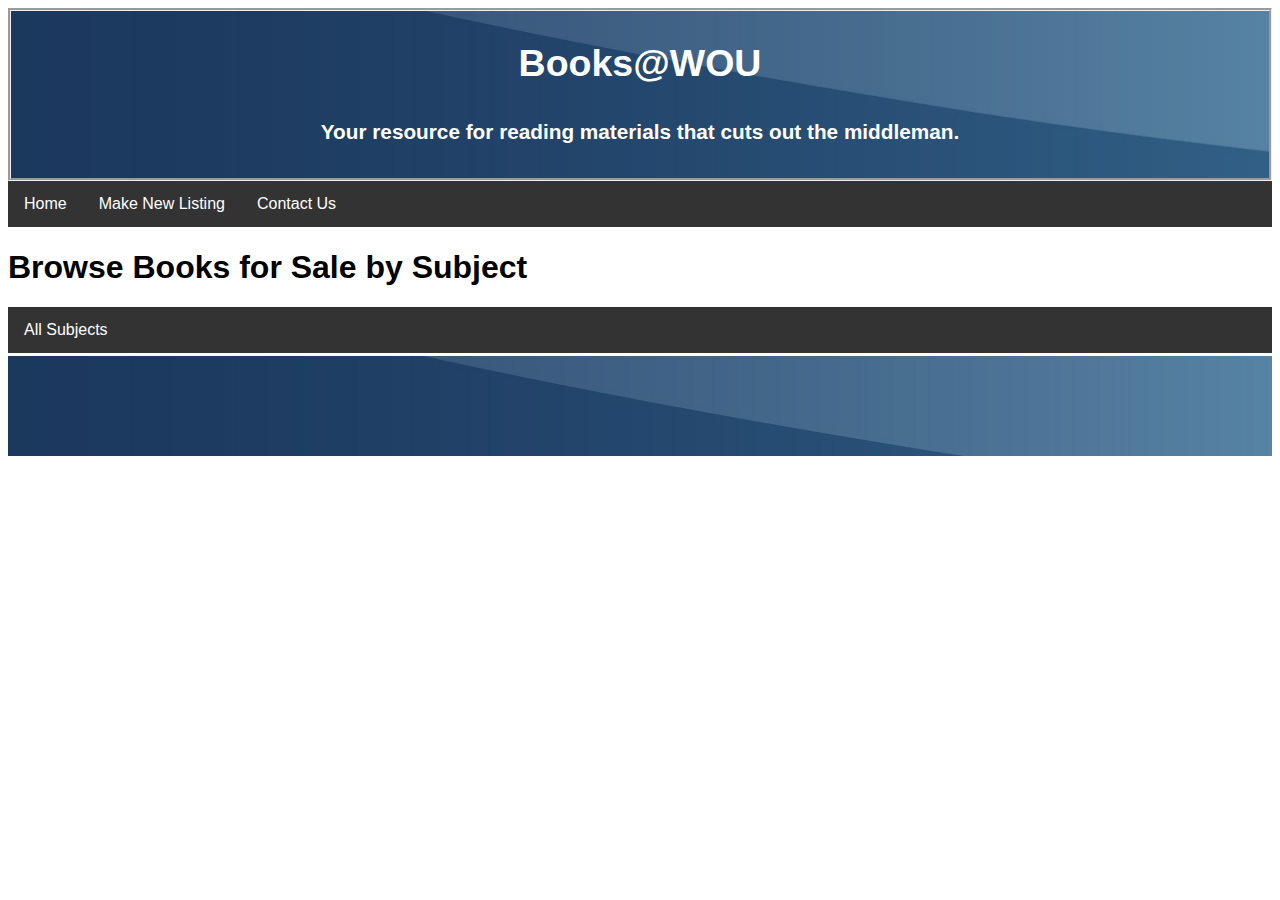
==== index.html @ 425b813f "Update index.html" ====
<!DOCTYPE html>
<html lang="en">
<head>
<title>Books@WOU</title>
<meta charset="utf-8">
<meta name="viewport" content="width=device-width, initial-scale=1">
<link rel = "stylesheet"
	type = "text/css"
	href = "style.css">
</link>
</head>
<body>


<header>
  <h2>Books@WOU</h2>
  <h5>Your resource for reading materials that cuts out the middleman.</h5>
</header>
<section>
  <nav>
    <ul>
      <li><a href="index.html">Home</a></li>
      <li><a href="bookform.html">Make New Listing</a></li>
<!--      <li><a href="#">Search for Books</a></li> -->
<!--      <li><a href="#">FAQ</a></li>-->
      <li><a href="contact.html">Contact Us</a></li>
    </ul>
  </nav>
<main>
  <article>
    <h1>Browse Books for Sale by Subject</h1>
    <ul>
      <li><a href="offerGenProcessor.php">All Subjects</a></li>
    </ul>
  </article>
</section>

<footer>
</footer>
</main>
</body>
</html>
---- style.css ----
/* Style.css*/

/* Style the header */
header {
  border-style: groove;
  background-image: url("header-background.jpg");
  padding: 0px;
  text-align: center;
  font-size: 25px;
  color: white;
  
}


/*Contact Form */

/* Style inputs with type="text", select elements and textareas */
input[type=text], select, textarea {
  width: 100%; /* Full width */
  padding: 12px; /* Some padding */
  border: 1px solid #ccc; /* Gray border */
  border-radius: 4px; /* Rounded borders */
  box-sizing: border-box; /* Make sure that padding and width stays in place */
  margin-top: 6px; /* Add a top margin */
  margin-bottom: 16px; /* Bottom margin */
  resize: vertical /* Allow the user to vertically resize the textarea (not horizontally) */
}

input[type=email], select, textarea {
  width: 100%; /* Full width */
  padding: 12px; /* Some padding */
  border: 1px solid #ccc; /* Gray border */
  border-radius: 4px; /* Rounded borders */
  box-sizing: border-box; /* Make sure that padding and width stays in place */
  margin-top: 6px; /* Add a top margin */
  margin-bottom: 16px; /* Bottom margin */
  resize: vertical /* Allow the user to vertically resize the textarea (not horizontally) */
}

input[type=number], select, textarea {
  width: 100%; /* Full width */
  padding: 12px; /* Some padding */
  border: 1px solid #ccc; /* Gray border */
  border-radius: 4px; /* Rounded borders */
  box-sizing: border-box; /* Make sure that padding and width stays in place */
  margin-top: 6px; /* Add a top margin */
  margin-bottom: 16px; /* Bottom margin */
  resize: vertical /* Allow the user to vertically resize the textarea (not horizontally) */
}

/* Style the submit button with a specific background color etc */
input[type=submit] {
  background-color: #4CAF50;
  color: white;
  padding: 12px 20px;
  border: none;
  border-radius: 4px;
  cursor: pointer;
}

/* When moving the mouse over the submit button, add a darker green color */
input[type=submit]:hover {
  background-color: #45a049;
}

/* Add a background color and some padding around the form */
.container {
  border-radius: 5px;
  background-color: #f2f2f2;
  padding: 20px;
  
}

ul {
  list-style-type: none;
  margin: 0;
  padding: 0;
  overflow: hidden;
  background-color: #333;
}

li {
  float: left;
}

li a {
  display: block;
  color: white;
  text-align: center;
  padding: 14px 16px;
  text-decoration: none;
}

/* Change the link color to #111 (black) on hover */
li a:hover {
  background-color: #111;
}

.active {
  background-color: #4

}
body {
  font-family: Arial, Helvetica, sans-serif;
}


/* Style the footer */
footer {
  background-image: url("header-background.jpg");
  background-repeat: no-repeat;
  margin-top: 3px;
  padding: 50px;
  text-align: center;
  color: white;
}
/* Form Style */ 
form {
    margin-top: 5px;
    
}

input 
{
    height: 40px;
}
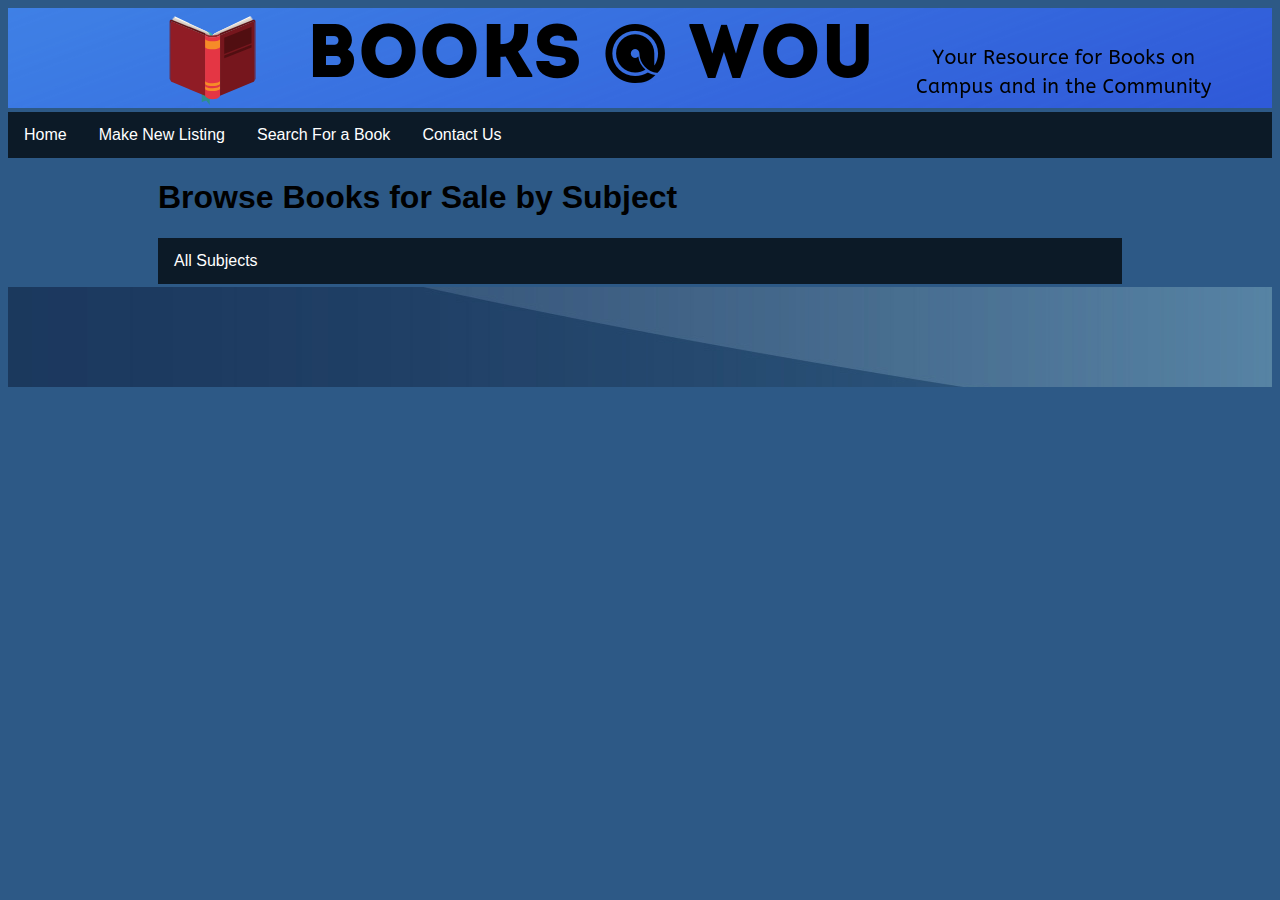
==== commit 5ef71631: "changed stuff" ====
--- a/index.html
+++ b/index.html
@@ -4,6 +4,7 @@
 <title>Books@WOU</title>
 <meta charset="utf-8">
 <meta name="viewport" content="width=device-width, initial-scale=1">
+<link href='https://fonts.googleapis.com/css?family=ABeeZee' rel='stylesheet'>
 <link rel = "stylesheet"
 	type = "text/css"
 	href = "style.css">
@@ -13,15 +14,25 @@
 
 
 <header>
-  <h2>Books@WOU</h2>
-  <h5>Your resource for reading materials that cuts out the middleman.</h5>
+<picture>
+    <source media="(max-width: 601px)"
+            srcset="sitesimages/Books@WOU.png">
+			
+	<source media="(min-width: 602px)"
+            srcset="siteimages/Desktopheadertest3.png">
+			
+    <source media="(min-width: 923px)"
+            srcset="siteimages/Desktopheader.png">
+			
+	<img src="images/header.png">
+  </picture>
 </header>
 <section>
   <nav>
     <ul>
       <li><a href="index.html">Home</a></li>
       <li><a href="bookform.html">Make New Listing</a></li>
-<!--      <li><a href="#">Search for Books</a></li> -->
+      <li><a href="searchform.html">Search For a Book</a></li>
 <!--      <li><a href="#">FAQ</a></li>-->
       <li><a href="contact.html">Contact Us</a></li>
     </ul>
--- a/style.css
+++ b/style.css
@@ -1,16 +1,29 @@
 /* Style.css*/
 
 /* Style the header */
+
 header {
-  border-style: groove;
-  background-image: url("header-background.jpg");
-  padding: 0px;
-  text-align: center;
-  font-size: 25px;
-  color: white;
-  
+  overflow: hidden;
+}
+header img {
+  margin-left: 50%;
+  transform: translateX(-50%);
 }
 
+body {
+	background-color: #2d5986;
+	 font-family: 'ABeeZee';
+}
+
+main {
+	 margin-left: 150px;
+     margin-right:150px;
+}
+
+/*main {
+	margin-left: 50 px;
+     margin-right:50 px;
+  }
 
 /*Contact Form */
 
@@ -66,7 +79,8 @@
 /* Add a background color and some padding around the form */
 .container {
   border-radius: 5px;
-  background-color: #f2f2f2;
+  border-color: ffffff;
+  background-color: #ded8d3;
   padding: 20px;
   
 }
@@ -76,7 +90,7 @@
   margin: 0;
   padding: 0;
   overflow: hidden;
-  background-color: #333;
+  background-color: #0c1a27;
 }
 
 li {
@@ -93,7 +107,7 @@
 
 /* Change the link color to #111 (black) on hover */
 li a:hover {
-  background-color: #111;
+  background-color: #060d14 ;
 }
 
 .active {
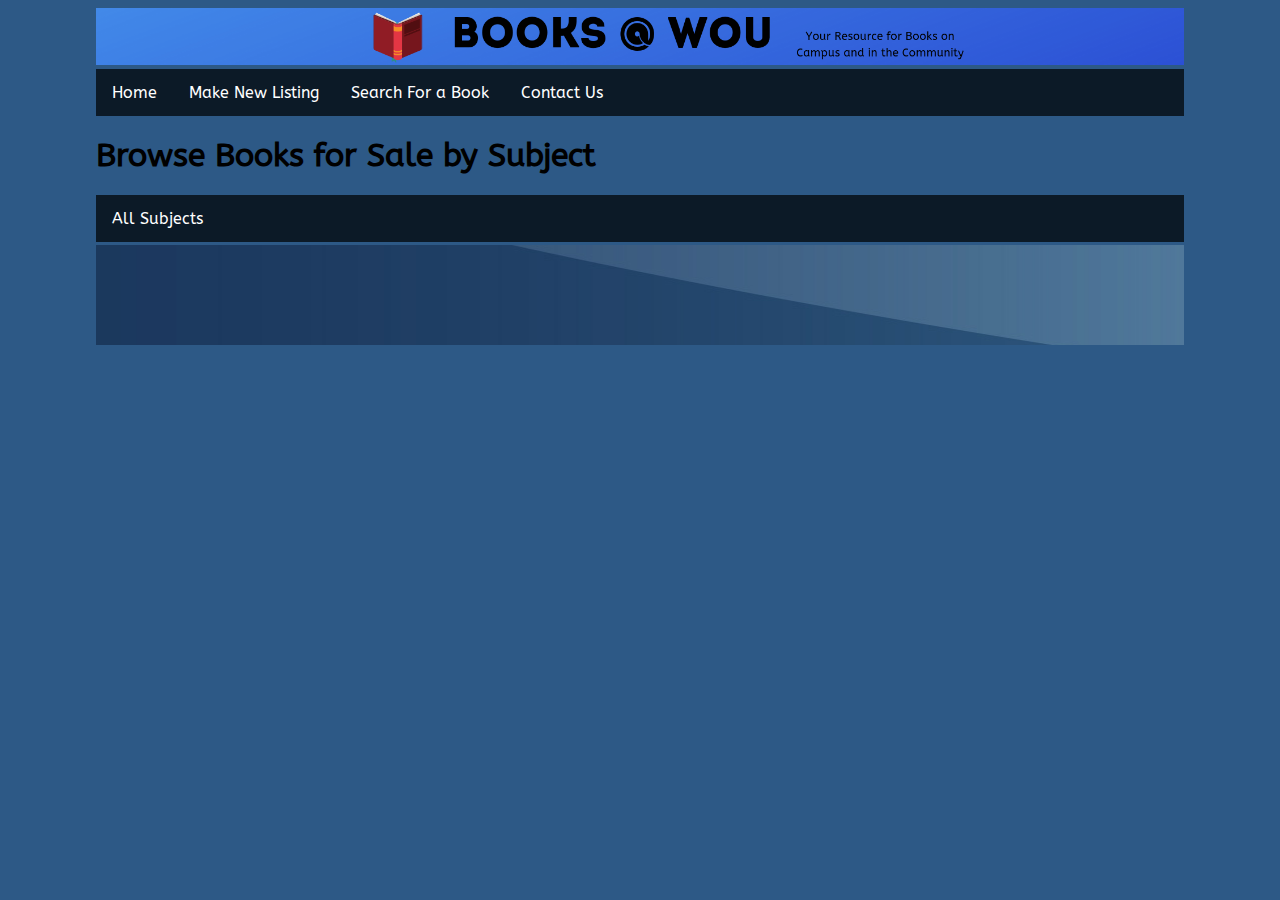
==== commit ba58db68: "Style changes to css page and headers for the headers imgaes to display correctly" ====
--- a/index.html
+++ b/index.html
@@ -1,6 +1,7 @@
 <!DOCTYPE html>
 <html lang="en">
 <head>
+	<main>
 <title>Books@WOU</title>
 <meta charset="utf-8">
 <meta name="viewport" content="width=device-width, initial-scale=1">
@@ -15,16 +16,18 @@
 
 <header>
 <picture>
-    <source media="(max-width: 601px)"
-            srcset="sitesimages/Books@WOU.png">
+
+    <source media="(max-width: 577px)"
+            srcset="sitesimages/Mobileheader.png">
 			
-	<source media="(min-width: 602px)"
+	    
+	<source media="(max-width: 922px)"
+            srcset="siteimages/Tabletheader.png">
+			
+    <source media="(min-width: 923px)"
             srcset="siteimages/Desktopheadertest3.png">
 			
-    <source media="(min-width: 923px)"
-            srcset="siteimages/Desktopheader.png">
-			
-	<img src="images/header.png">
+	<img src="siteimages/Desktopheadertest3.png">
   </picture>
 </header>
 <section>
@@ -37,7 +40,7 @@
       <li><a href="contact.html">Contact Us</a></li>
     </ul>
   </nav>
-<main>
+
   <article>
     <h1>Browse Books for Sale by Subject</h1>
     <ul>
--- a/style.css
+++ b/style.css
@@ -1,4 +1,8 @@
 /* Style.css*/
+
+/*Book Entry Formatting*/
+
+	
 
 /* Style the header */
 
@@ -6,8 +10,8 @@
   overflow: hidden;
 }
 header img {
-  margin-left: 50%;
-  transform: translateX(-50%);
+  width: 100%;
+  height: auto;
 }
 
 body {
@@ -16,14 +20,9 @@
 }
 
 main {
-	 margin-left: 150px;
-     margin-right:150px;
+	 padding-left: 7%;
+    	 padding-right: 7%;
 }
-
-/*main {
-	margin-left: 50 px;
-     margin-right:50 px;
-  }
 
 /*Contact Form */
 
@@ -107,16 +106,14 @@
 
 /* Change the link color to #111 (black) on hover */
 li a:hover {
-  background-color: #060d14 ;
+  background-color: #060d14;
 }
 
 .active {
   background-color: #4
 
 }
-body {
-  font-family: Arial, Helvetica, sans-serif;
-}
+
 
 
 /* Style the footer */
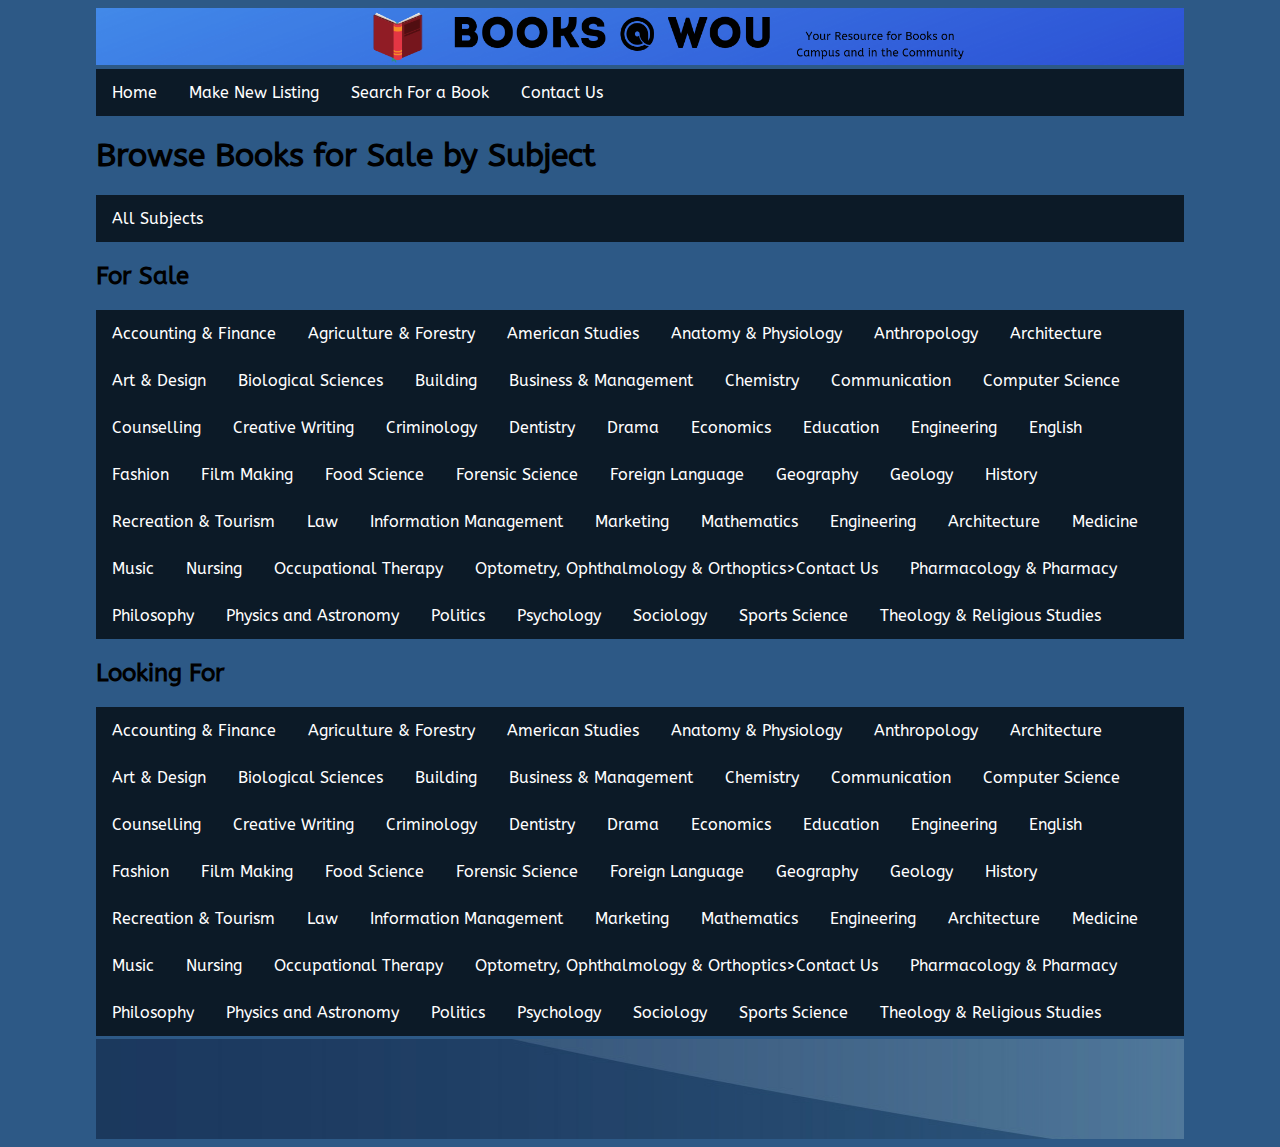
==== commit e8b8f75e: "Added all subjects to the main index page sorted into two columns." ====
--- a/index.html
+++ b/index.html
@@ -18,7 +18,7 @@
 <picture>
 
     <source media="(max-width: 577px)"
-            srcset="sitesimages/Mobileheader.png">
+            srcset="siteimages/Mobileheader.png">
 			
 	    
 	<source media="(max-width: 922px)"
@@ -48,6 +48,119 @@
     </ul>
   </article>
 </section>
+	<div class="leftcolumn">  
+    <h2>For Sale</h2>
+        <ul>
+      <li><a href="Accounting & Finance">Accounting & Finance</a></li>
+      <li><a href="Agriculture & Forestry">Agriculture & Forestry</a></li>
+      <li><a href="American Studies">American Studies</a></li>
+      <li><a href="Anatomy & Physiology">Anatomy & Physiology</a></li>
+      <li><a href="Anthropology">Anthropology</a></li>
+      <li><a href="Architecture">Architecture</a></li>
+      <li><a href="Art & Design">Art & Design</a></li>
+      <li><a href="Biological Sciences">Biological Sciences</a></li>
+      <li><a href="Building">Building</a></li>
+      <li><a href="Business & Management ">Business & Management</a></li>
+      <li><a href="Chemistry">Chemistry</a></li>
+      <li><a href="Communication ">Communication</a></li>
+      <li><a href="Computer Science">Computer Science</a></li>
+      <li><a href="Counselling">Counselling</a></li>
+      <li><a href="Creative Writing">Creative Writing</a></li>
+      <li><a href="Criminology">Criminology</a></li>
+      <li><a href="Dentistry">Dentistry</a></li>
+      <li><a href="Drama">Drama</a></li>
+      <li><a href="Economics">Economics</a></li>
+      <li><a href="Education">Education</a></li>
+      <li><a href="Engineering">Engineering</a></li>
+      <li><a href="English">English</a></li>
+      <li><a href="Fashion">Fashion</a></li>
+      <li><a href="Film Making">Film Making</a></li>
+      <li><a href="Food Science">Food Science</a></li>
+      <li><a href="Forensic Science">Forensic Science</a></li>
+      <li><a href="Foreign Language">Foreign Language</a></li>
+      <li><a href="Geography ">Geography</a></li>
+      <li><a href="Geology">Geology</a></li>
+      <li><a href="History">History</a></li>
+      <li><a href="Recreation & Tourism">Recreation & Tourism</a></li>
+      <li><a href="Law">Law</a></li>
+      <li><a href="Information Management">Information Management</a></li>
+      <li><a href="Marketing">Marketing</a></li>
+      <li><a href="Mathematics">Mathematics</a></li>
+      <li><a href="Engineering">Engineering</a></li>
+      <li><a href="Architecture">Architecture</a></li>
+      <li><a href="Medicine">Medicine</a></li>
+      <li><a href="Music">Music</a></li>
+      <li><a href="Nursing">Nursing</a></li>
+      <li><a href="Occupational Therapy">Occupational Therapy</a></li>
+      <li><a href="Optometry, Ophthalmology & Orthoptics">Optometry, Ophthalmology & Orthoptics>Contact Us</a></li>
+      <li><a href="Pharmacology & Pharmacy">Pharmacology & Pharmacy</a></li>
+      <li><a href="Philosophy">Philosophy</a></li>
+      <li><a href="Physics and Astronomy">Physics and Astronomy</a></li>
+      <li><a href="Politics">Politics</a></li>
+      <li><a href="Psychology">Psychology</a></li>
+      <li><a href="Sociology">Sociology</a></li>
+      <li><a href="Sports Science">Sports Science</a></li>
+      <li><a href="Theology & Religious Studies">Theology & Religious Studies</a></li>
+      
+  </div>
+  
+      
+<div class="rightcolumn">
+    
+    <h2>Looking For</h2>
+            <ul>
+      <li><a href="Accounting & Finance">Accounting & Finance</a></li>
+      <li><a href="Agriculture & Forestry">Agriculture & Forestry</a></li>
+      <li><a href="American Studies">American Studies</a></li>
+      <li><a href="Anatomy & Physiology">Anatomy & Physiology</a></li>
+      <li><a href="Anthropology">Anthropology</a></li>
+      <li><a href="Architecture">Architecture</a></li>
+      <li><a href="Art & Design">Art & Design</a></li>
+      <li><a href="Biological Sciences">Biological Sciences</a></li>
+      <li><a href="Building">Building</a></li>
+      <li><a href="Business & Management ">Business & Management</a></li>
+      <li><a href="Chemistry">Chemistry</a></li>
+      <li><a href="Communication ">Communication</a></li>
+      <li><a href="Computer Science">Computer Science</a></li>
+      <li><a href="Counselling">Counselling</a></li>
+      <li><a href="Creative Writing">Creative Writing</a></li>
+      <li><a href="Criminology">Criminology</a></li>
+      <li><a href="Dentistry">Dentistry</a></li>
+      <li><a href="Drama">Drama</a></li>
+      <li><a href="Economics">Economics</a></li>
+      <li><a href="Education">Education</a></li>
+      <li><a href="Engineering">Engineering</a></li>
+      <li><a href="English">English</a></li>
+      <li><a href="Fashion">Fashion</a></li>
+      <li><a href="Film Making">Film Making</a></li>
+      <li><a href="Food Science">Food Science</a></li>
+      <li><a href="Forensic Science">Forensic Science</a></li>
+      <li><a href="Foreign Language">Foreign Language</a></li>
+      <li><a href="Geography ">Geography</a></li>
+      <li><a href="Geology">Geology</a></li>
+      <li><a href="History">History</a></li>
+      <li><a href="Recreation & Tourism">Recreation & Tourism</a></li>
+      <li><a href="Law">Law</a></li>
+      <li><a href="Information Management">Information Management</a></li>
+      <li><a href="Marketing">Marketing</a></li>
+      <li><a href="Mathematics">Mathematics</a></li>
+      <li><a href="Engineering">Engineering</a></li>
+      <li><a href="Architecture">Architecture</a></li>
+      <li><a href="Medicine">Medicine</a></li>
+      <li><a href="Music">Music</a></li>
+      <li><a href="Nursing">Nursing</a></li>
+      <li><a href="Occupational Therapy">Occupational Therapy</a></li>
+      <li><a href="Optometry, Ophthalmology & Orthoptics">Optometry, Ophthalmology & Orthoptics>Contact Us</a></li>
+      <li><a href="Pharmacology & Pharmacy">Pharmacology & Pharmacy</a></li>
+      <li><a href="Philosophy">Philosophy</a></li>
+      <li><a href="Physics and Astronomy">Physics and Astronomy</a></li>
+      <li><a href="Politics">Politics</a></li>
+      <li><a href="Psychology">Psychology</a></li>
+      <li><a href="Sociology">Sociology</a></li>
+      <li><a href="Sports Science">Sports Science</a></li>
+      <li><a href="Theology & Religious Studies">Theology & Religious Studies</a></li>
+    
+    </div>
 
 <footer>
 </footer>
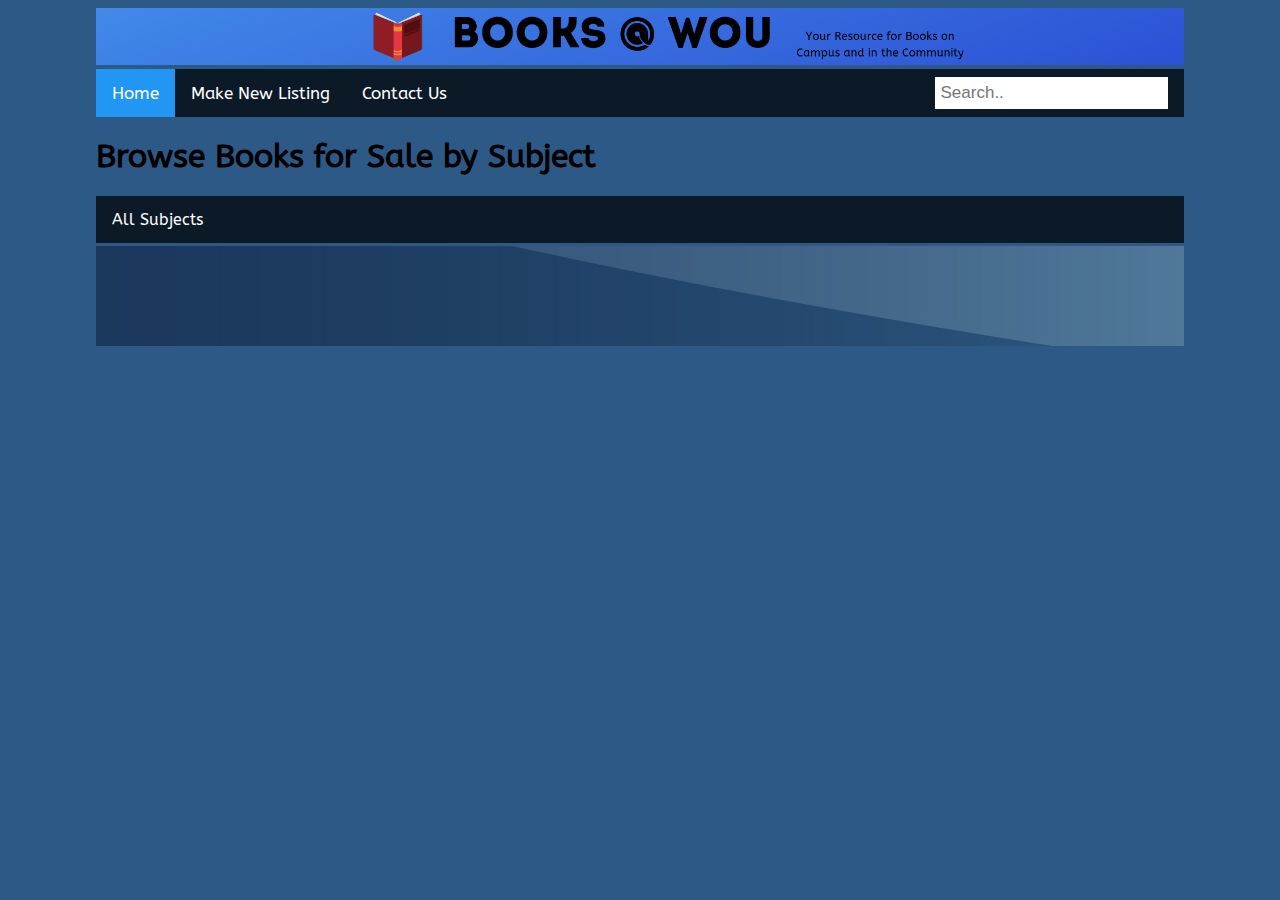
==== commit c6d9c271: "added search bar and reactive nav bar" ====
--- a/index.html
+++ b/index.html
@@ -32,13 +32,14 @@
 </header>
 <section>
   <nav>
-    <ul>
-      <li><a href="index.html">Home</a></li>
-      <li><a href="bookform.html">Make New Listing</a></li>
-      <li><a href="searchform.html">Search For a Book</a></li>
-<!--      <li><a href="#">FAQ</a></li>-->
-      <li><a href="contact.html">Contact Us</a></li>
-    </ul>
+     <div class="topnav">
+  <a class="active" a href="index.html">Home</a>
+  <a href="bookform.html">Make New Listing</a>
+  <a href="contact.html">Contact Us</a>
+  <form action="searchbar.php" method="post" >	
+  <input class="searchbar" name='searchbar' type="text" placeholder="Search..">
+  <form>
+</div>
   </nav>
 
   <article>
@@ -48,119 +49,6 @@
     </ul>
   </article>
 </section>
-	<div class="leftcolumn">  
-    <h2>For Sale</h2>
-        <ul>
-      <li><a href="Accounting & Finance">Accounting & Finance</a></li>
-      <li><a href="Agriculture & Forestry">Agriculture & Forestry</a></li>
-      <li><a href="American Studies">American Studies</a></li>
-      <li><a href="Anatomy & Physiology">Anatomy & Physiology</a></li>
-      <li><a href="Anthropology">Anthropology</a></li>
-      <li><a href="Architecture">Architecture</a></li>
-      <li><a href="Art & Design">Art & Design</a></li>
-      <li><a href="Biological Sciences">Biological Sciences</a></li>
-      <li><a href="Building">Building</a></li>
-      <li><a href="Business & Management ">Business & Management</a></li>
-      <li><a href="Chemistry">Chemistry</a></li>
-      <li><a href="Communication ">Communication</a></li>
-      <li><a href="Computer Science">Computer Science</a></li>
-      <li><a href="Counselling">Counselling</a></li>
-      <li><a href="Creative Writing">Creative Writing</a></li>
-      <li><a href="Criminology">Criminology</a></li>
-      <li><a href="Dentistry">Dentistry</a></li>
-      <li><a href="Drama">Drama</a></li>
-      <li><a href="Economics">Economics</a></li>
-      <li><a href="Education">Education</a></li>
-      <li><a href="Engineering">Engineering</a></li>
-      <li><a href="English">English</a></li>
-      <li><a href="Fashion">Fashion</a></li>
-      <li><a href="Film Making">Film Making</a></li>
-      <li><a href="Food Science">Food Science</a></li>
-      <li><a href="Forensic Science">Forensic Science</a></li>
-      <li><a href="Foreign Language">Foreign Language</a></li>
-      <li><a href="Geography ">Geography</a></li>
-      <li><a href="Geology">Geology</a></li>
-      <li><a href="History">History</a></li>
-      <li><a href="Recreation & Tourism">Recreation & Tourism</a></li>
-      <li><a href="Law">Law</a></li>
-      <li><a href="Information Management">Information Management</a></li>
-      <li><a href="Marketing">Marketing</a></li>
-      <li><a href="Mathematics">Mathematics</a></li>
-      <li><a href="Engineering">Engineering</a></li>
-      <li><a href="Architecture">Architecture</a></li>
-      <li><a href="Medicine">Medicine</a></li>
-      <li><a href="Music">Music</a></li>
-      <li><a href="Nursing">Nursing</a></li>
-      <li><a href="Occupational Therapy">Occupational Therapy</a></li>
-      <li><a href="Optometry, Ophthalmology & Orthoptics">Optometry, Ophthalmology & Orthoptics>Contact Us</a></li>
-      <li><a href="Pharmacology & Pharmacy">Pharmacology & Pharmacy</a></li>
-      <li><a href="Philosophy">Philosophy</a></li>
-      <li><a href="Physics and Astronomy">Physics and Astronomy</a></li>
-      <li><a href="Politics">Politics</a></li>
-      <li><a href="Psychology">Psychology</a></li>
-      <li><a href="Sociology">Sociology</a></li>
-      <li><a href="Sports Science">Sports Science</a></li>
-      <li><a href="Theology & Religious Studies">Theology & Religious Studies</a></li>
-      
-  </div>
-  
-      
-<div class="rightcolumn">
-    
-    <h2>Looking For</h2>
-            <ul>
-      <li><a href="Accounting & Finance">Accounting & Finance</a></li>
-      <li><a href="Agriculture & Forestry">Agriculture & Forestry</a></li>
-      <li><a href="American Studies">American Studies</a></li>
-      <li><a href="Anatomy & Physiology">Anatomy & Physiology</a></li>
-      <li><a href="Anthropology">Anthropology</a></li>
-      <li><a href="Architecture">Architecture</a></li>
-      <li><a href="Art & Design">Art & Design</a></li>
-      <li><a href="Biological Sciences">Biological Sciences</a></li>
-      <li><a href="Building">Building</a></li>
-      <li><a href="Business & Management ">Business & Management</a></li>
-      <li><a href="Chemistry">Chemistry</a></li>
-      <li><a href="Communication ">Communication</a></li>
-      <li><a href="Computer Science">Computer Science</a></li>
-      <li><a href="Counselling">Counselling</a></li>
-      <li><a href="Creative Writing">Creative Writing</a></li>
-      <li><a href="Criminology">Criminology</a></li>
-      <li><a href="Dentistry">Dentistry</a></li>
-      <li><a href="Drama">Drama</a></li>
-      <li><a href="Economics">Economics</a></li>
-      <li><a href="Education">Education</a></li>
-      <li><a href="Engineering">Engineering</a></li>
-      <li><a href="English">English</a></li>
-      <li><a href="Fashion">Fashion</a></li>
-      <li><a href="Film Making">Film Making</a></li>
-      <li><a href="Food Science">Food Science</a></li>
-      <li><a href="Forensic Science">Forensic Science</a></li>
-      <li><a href="Foreign Language">Foreign Language</a></li>
-      <li><a href="Geography ">Geography</a></li>
-      <li><a href="Geology">Geology</a></li>
-      <li><a href="History">History</a></li>
-      <li><a href="Recreation & Tourism">Recreation & Tourism</a></li>
-      <li><a href="Law">Law</a></li>
-      <li><a href="Information Management">Information Management</a></li>
-      <li><a href="Marketing">Marketing</a></li>
-      <li><a href="Mathematics">Mathematics</a></li>
-      <li><a href="Engineering">Engineering</a></li>
-      <li><a href="Architecture">Architecture</a></li>
-      <li><a href="Medicine">Medicine</a></li>
-      <li><a href="Music">Music</a></li>
-      <li><a href="Nursing">Nursing</a></li>
-      <li><a href="Occupational Therapy">Occupational Therapy</a></li>
-      <li><a href="Optometry, Ophthalmology & Orthoptics">Optometry, Ophthalmology & Orthoptics>Contact Us</a></li>
-      <li><a href="Pharmacology & Pharmacy">Pharmacology & Pharmacy</a></li>
-      <li><a href="Philosophy">Philosophy</a></li>
-      <li><a href="Physics and Astronomy">Physics and Astronomy</a></li>
-      <li><a href="Politics">Politics</a></li>
-      <li><a href="Psychology">Psychology</a></li>
-      <li><a href="Sociology">Sociology</a></li>
-      <li><a href="Sports Science">Sports Science</a></li>
-      <li><a href="Theology & Religious Studies">Theology & Religious Studies</a></li>
-    
-    </div>
 
 <footer>
 </footer>
--- a/style.css
+++ b/style.css
@@ -2,7 +2,61 @@
 
 /*Book Entry Formatting*/
 
-	
+/* Nav Bar Formatting*/
+
+/* Add a black background color to the top navigation bar */
+.topnav {
+  overflow: hidden;
+  background-color: #0c1a27;
+}
+
+/* Style the links inside the navigation bar */
+.topnav a {
+  float: left;
+  display: block;
+  color: white;
+  text-align: center;
+  padding: 14px 16px;
+  text-decoration: none;
+  font-size: 17px;
+}
+
+/* Change the color of links on hover */
+.topnav a:hover {
+  background-color: #ddd;
+  color: black;
+}
+
+/* Style the "active" element to highlight the current page */
+.topnav a.active {
+  background-color: #2196F3;
+  color: white;
+}
+
+ input.searchbar {
+
+  float: right;
+  padding: 6px;
+  border: none;
+  margin-top: 3px;
+  margin-right: 16px;
+  font-size: 17px;
+}
+
+/* When the screen is less than 600px wide, stack the links and the search field vertically instead of horizontally */
+@media screen and (max-width: 577px) {
+  .topnav a, .topnav input[type=text] {
+    float: none;
+    display: block;
+    text-align: left;
+    width: 100%;
+    margin: 0;
+    padding: 14px;
+  }
+  .topnav input[type=text] {
+    border: 1px solid #ccc;
+  }
+}
 
 /* Style the header */
 
@@ -27,7 +81,7 @@
 /*Contact Form */
 
 /* Style inputs with type="text", select elements and textareas */
-input[type=text], select, textarea {
+input.formbox, select, textarea {
   width: 100%; /* Full width */
   padding: 12px; /* Some padding */
   border: 1px solid #ccc; /* Gray border */
@@ -131,9 +185,4 @@
     
 }
 
-input 
-{
-    height: 40px;
-}
 
-
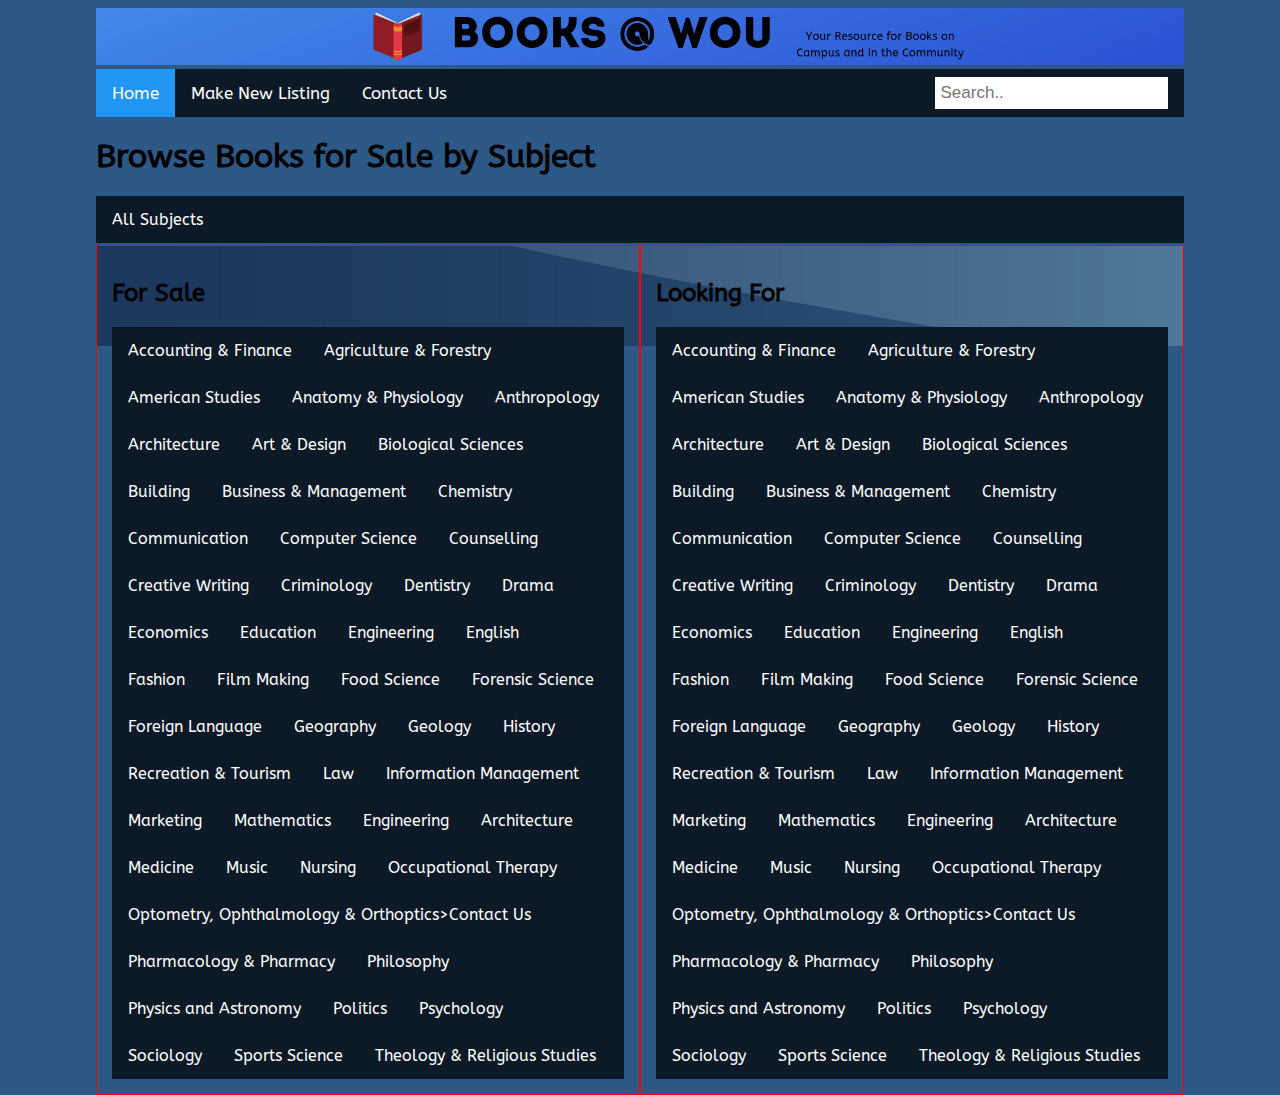
==== commit 922100c7: "fixed merge error which was just subject list being added" ====
--- a/index.html
+++ b/index.html
@@ -49,6 +49,119 @@
     </ul>
   </article>
 </section>
+	<div class="leftcolumn">  
+    <h2>For Sale</h2>
+        <ul>
+      <li><a href="Accounting & Finance">Accounting & Finance</a></li>
+      <li><a href="Agriculture & Forestry">Agriculture & Forestry</a></li>
+      <li><a href="American Studies">American Studies</a></li>
+      <li><a href="Anatomy & Physiology">Anatomy & Physiology</a></li>
+      <li><a href="Anthropology">Anthropology</a></li>
+      <li><a href="Architecture">Architecture</a></li>
+      <li><a href="Art & Design">Art & Design</a></li>
+      <li><a href="Biological Sciences">Biological Sciences</a></li>
+      <li><a href="Building">Building</a></li>
+      <li><a href="Business & Management ">Business & Management</a></li>
+      <li><a href="Chemistry">Chemistry</a></li>
+      <li><a href="Communication ">Communication</a></li>
+      <li><a href="Computer Science">Computer Science</a></li>
+      <li><a href="Counselling">Counselling</a></li>
+      <li><a href="Creative Writing">Creative Writing</a></li>
+      <li><a href="Criminology">Criminology</a></li>
+      <li><a href="Dentistry">Dentistry</a></li>
+      <li><a href="Drama">Drama</a></li>
+      <li><a href="Economics">Economics</a></li>
+      <li><a href="Education">Education</a></li>
+      <li><a href="Engineering">Engineering</a></li>
+      <li><a href="English">English</a></li>
+      <li><a href="Fashion">Fashion</a></li>
+      <li><a href="Film Making">Film Making</a></li>
+      <li><a href="Food Science">Food Science</a></li>
+      <li><a href="Forensic Science">Forensic Science</a></li>
+      <li><a href="Foreign Language">Foreign Language</a></li>
+      <li><a href="Geography ">Geography</a></li>
+      <li><a href="Geology">Geology</a></li>
+      <li><a href="History">History</a></li>
+      <li><a href="Recreation & Tourism">Recreation & Tourism</a></li>
+      <li><a href="Law">Law</a></li>
+      <li><a href="Information Management">Information Management</a></li>
+      <li><a href="Marketing">Marketing</a></li>
+      <li><a href="Mathematics">Mathematics</a></li>
+      <li><a href="Engineering">Engineering</a></li>
+      <li><a href="Architecture">Architecture</a></li>
+      <li><a href="Medicine">Medicine</a></li>
+      <li><a href="Music">Music</a></li>
+      <li><a href="Nursing">Nursing</a></li>
+      <li><a href="Occupational Therapy">Occupational Therapy</a></li>
+      <li><a href="Optometry, Ophthalmology & Orthoptics">Optometry, Ophthalmology & Orthoptics>Contact Us</a></li>
+      <li><a href="Pharmacology & Pharmacy">Pharmacology & Pharmacy</a></li>
+      <li><a href="Philosophy">Philosophy</a></li>
+      <li><a href="Physics and Astronomy">Physics and Astronomy</a></li>
+      <li><a href="Politics">Politics</a></li>
+      <li><a href="Psychology">Psychology</a></li>
+      <li><a href="Sociology">Sociology</a></li>
+      <li><a href="Sports Science">Sports Science</a></li>
+      <li><a href="Theology & Religious Studies">Theology & Religious Studies</a></li>
+      
+  </div>
+  
+      
+<div class="rightcolumn">
+    
+    <h2>Looking For</h2>
+            <ul>
+      <li><a href="Accounting & Finance">Accounting & Finance</a></li>
+      <li><a href="Agriculture & Forestry">Agriculture & Forestry</a></li>
+      <li><a href="American Studies">American Studies</a></li>
+      <li><a href="Anatomy & Physiology">Anatomy & Physiology</a></li>
+      <li><a href="Anthropology">Anthropology</a></li>
+      <li><a href="Architecture">Architecture</a></li>
+      <li><a href="Art & Design">Art & Design</a></li>
+      <li><a href="Biological Sciences">Biological Sciences</a></li>
+      <li><a href="Building">Building</a></li>
+      <li><a href="Business & Management ">Business & Management</a></li>
+      <li><a href="Chemistry">Chemistry</a></li>
+      <li><a href="Communication ">Communication</a></li>
+      <li><a href="Computer Science">Computer Science</a></li>
+      <li><a href="Counselling">Counselling</a></li>
+      <li><a href="Creative Writing">Creative Writing</a></li>
+      <li><a href="Criminology">Criminology</a></li>
+      <li><a href="Dentistry">Dentistry</a></li>
+      <li><a href="Drama">Drama</a></li>
+      <li><a href="Economics">Economics</a></li>
+      <li><a href="Education">Education</a></li>
+      <li><a href="Engineering">Engineering</a></li>
+      <li><a href="English">English</a></li>
+      <li><a href="Fashion">Fashion</a></li>
+      <li><a href="Film Making">Film Making</a></li>
+      <li><a href="Food Science">Food Science</a></li>
+      <li><a href="Forensic Science">Forensic Science</a></li>
+      <li><a href="Foreign Language">Foreign Language</a></li>
+      <li><a href="Geography ">Geography</a></li>
+      <li><a href="Geology">Geology</a></li>
+      <li><a href="History">History</a></li>
+      <li><a href="Recreation & Tourism">Recreation & Tourism</a></li>
+      <li><a href="Law">Law</a></li>
+      <li><a href="Information Management">Information Management</a></li>
+      <li><a href="Marketing">Marketing</a></li>
+      <li><a href="Mathematics">Mathematics</a></li>
+      <li><a href="Engineering">Engineering</a></li>
+      <li><a href="Architecture">Architecture</a></li>
+      <li><a href="Medicine">Medicine</a></li>
+      <li><a href="Music">Music</a></li>
+      <li><a href="Nursing">Nursing</a></li>
+      <li><a href="Occupational Therapy">Occupational Therapy</a></li>
+      <li><a href="Optometry, Ophthalmology & Orthoptics">Optometry, Ophthalmology & Orthoptics>Contact Us</a></li>
+      <li><a href="Pharmacology & Pharmacy">Pharmacology & Pharmacy</a></li>
+      <li><a href="Philosophy">Philosophy</a></li>
+      <li><a href="Physics and Astronomy">Physics and Astronomy</a></li>
+      <li><a href="Politics">Politics</a></li>
+      <li><a href="Psychology">Psychology</a></li>
+      <li><a href="Sociology">Sociology</a></li>
+      <li><a href="Sports Science">Sports Science</a></li>
+      <li><a href="Theology & Religious Studies">Theology & Religious Studies</a></li>
+    
+    </div>
 
 <footer>
 </footer>
--- a/style.css
+++ b/style.css
@@ -138,6 +138,43 @@
   
 }
 
+/* 2 column setting for index page */
+.columns {
+  box-sizing: border-box;  
+  border-radius: 5px;
+  border-color: ffffff;
+  background-color: #ded8d3;
+  padding: 20px;
+}
+/* column settings for the index.html file */
+.leftcolumn {
+  width: 50%;
+  float: left;
+  padding: 15px;
+  border: 1px solid red;
+  box-sizing: border-box;  
+}
+
+.rightcolumn {
+  width: 50%;
+  float: left;
+  padding: 15px;
+  border: 1px solid red;
+    box-sizing: border-box;
+}
+/* Currently not active code. (row and column)
+Create two equal columns that sits next to each other */
+.row {
+  display: flex;
+}
+
+.column {
+  flex: 50%;
+    padding: 10px;
+  padding: 10px; /* Should be removed. Only for demonstration */
+}  
+  
+
 ul {
   list-style-type: none;
   margin: 0;
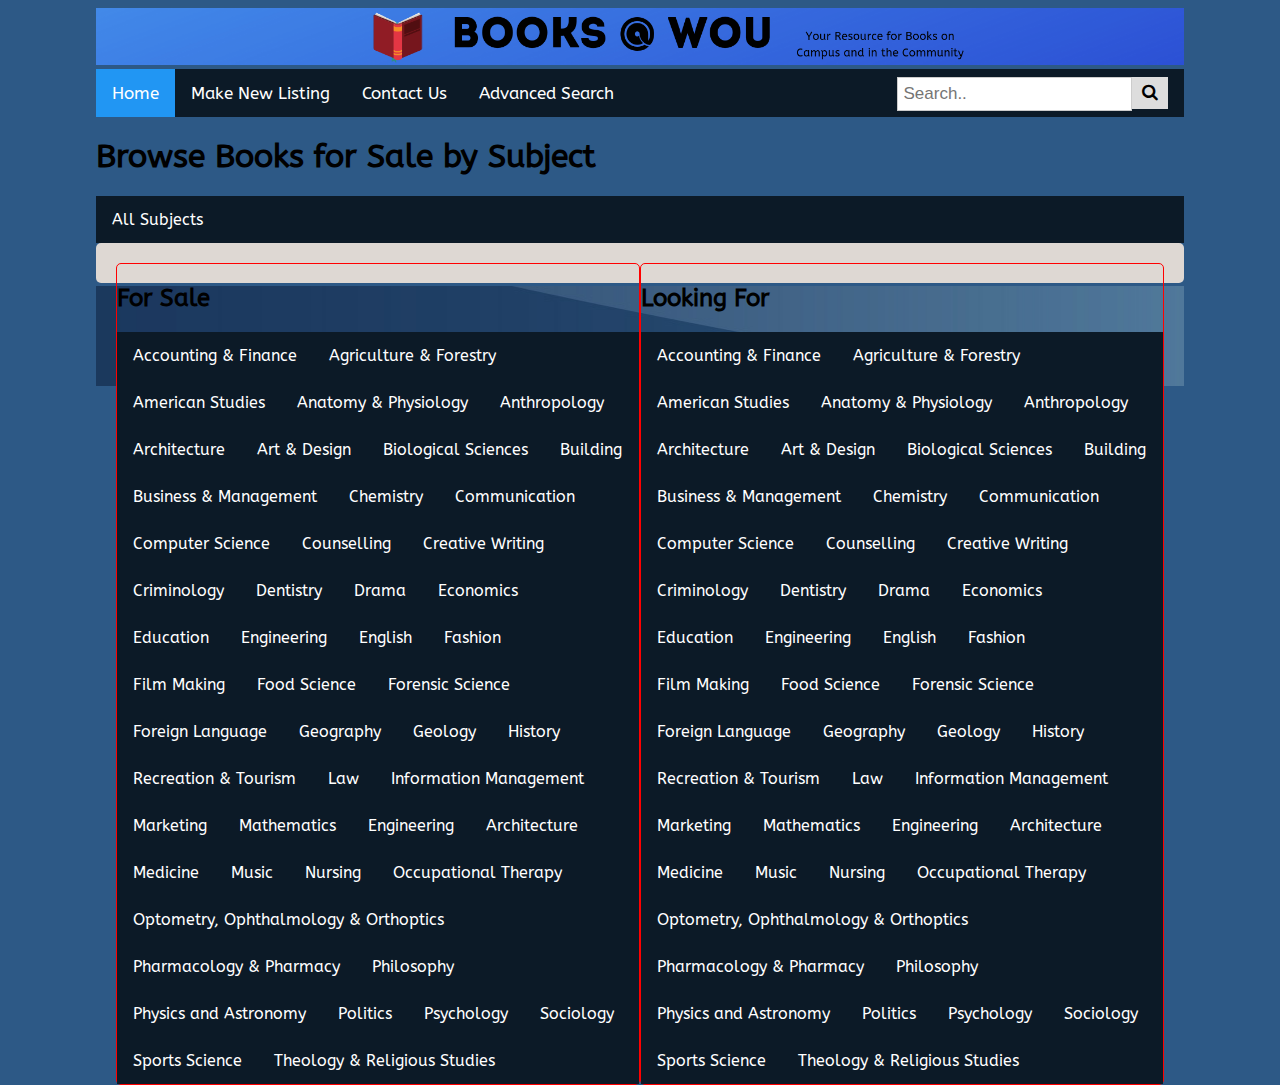
==== commit 0d650c09: "Twearked Search bar and formatting a bit" ====
--- a/index.html
+++ b/index.html
@@ -5,6 +5,7 @@
 <title>Books@WOU</title>
 <meta charset="utf-8">
 <meta name="viewport" content="width=device-width, initial-scale=1">
+<link rel="stylesheet" href="https://cdnjs.cloudflare.com/ajax/libs/font-awesome/4.7.0/css/font-awesome.min.css">
 <link href='https://fonts.googleapis.com/css?family=ABeeZee' rel='stylesheet'>
 <link rel = "stylesheet"
 	type = "text/css"
@@ -36,10 +37,14 @@
   <a class="active" a href="index.html">Home</a>
   <a href="bookform.html">Make New Listing</a>
   <a href="contact.html">Contact Us</a>
-  <form action="searchbar.php" method="post" >	
+  <div class="search-container">
+	  <form action="searchbar.php" method="post" >	
   <input class="searchbar" name='searchbar' type="text" placeholder="Search..">
-  <form>
+  <button type="submit"><i class="fa fa-search"></i></button>
+  </form>
 </div>
+<a class="advanced" a href="searchform.html">Advanced Search</a>
+     </div>
   </nav>
 
   <article>
@@ -49,10 +54,12 @@
     </ul>
   </article>
 </section>
+<div class="columns">
 	<div class="leftcolumn">  
     <h2>For Sale</h2>
+ 
         <ul>
-      <li><a href="Accounting & Finance">Accounting & Finance</a></li>
+		<li><a href="Accounting & Finance">Accounting & Finance</a><li>
       <li><a href="Agriculture & Forestry">Agriculture & Forestry</a></li>
       <li><a href="American Studies">American Studies</a></li>
       <li><a href="Anatomy & Physiology">Anatomy & Physiology</a></li>
@@ -93,7 +100,7 @@
       <li><a href="Music">Music</a></li>
       <li><a href="Nursing">Nursing</a></li>
       <li><a href="Occupational Therapy">Occupational Therapy</a></li>
-      <li><a href="Optometry, Ophthalmology & Orthoptics">Optometry, Ophthalmology & Orthoptics>Contact Us</a></li>
+      <li><a href="Optometry, Ophthalmology & Orthoptics">Optometry, Ophthalmology & Orthoptics</a></li>
       <li><a href="Pharmacology & Pharmacy">Pharmacology & Pharmacy</a></li>
       <li><a href="Philosophy">Philosophy</a></li>
       <li><a href="Physics and Astronomy">Physics and Astronomy</a></li>
@@ -102,7 +109,8 @@
       <li><a href="Sociology">Sociology</a></li>
       <li><a href="Sports Science">Sports Science</a></li>
       <li><a href="Theology & Religious Studies">Theology & Religious Studies</a></li>
-      
+	</ul>  
+
   </div>
   
       
@@ -151,7 +159,7 @@
       <li><a href="Music">Music</a></li>
       <li><a href="Nursing">Nursing</a></li>
       <li><a href="Occupational Therapy">Occupational Therapy</a></li>
-      <li><a href="Optometry, Ophthalmology & Orthoptics">Optometry, Ophthalmology & Orthoptics>Contact Us</a></li>
+      <li><a href="Optometry, Ophthalmology & Orthoptics">Optometry, Ophthalmology & Orthoptics</a></li>
       <li><a href="Pharmacology & Pharmacy">Pharmacology & Pharmacy</a></li>
       <li><a href="Philosophy">Philosophy</a></li>
       <li><a href="Physics and Astronomy">Physics and Astronomy</a></li>
@@ -160,7 +168,8 @@
       <li><a href="Sociology">Sociology</a></li>
       <li><a href="Sports Science">Sports Science</a></li>
       <li><a href="Theology & Religious Studies">Theology & Religious Studies</a></li>
-    
+	    </ul> 
+</div>
     </div>
 
 <footer>
--- a/style.css
+++ b/style.css
@@ -5,6 +5,12 @@
 /* Nav Bar Formatting*/
 
 /* Add a black background color to the top navigation bar */
+
+.advanced {
+	float: right;
+	font-size: 6px;
+}
+
 .topnav {
   overflow: hidden;
   background-color: #0c1a27;
@@ -33,19 +39,38 @@
   color: white;
 }
 
- input.searchbar {
-
+
+.topnav .search-container {
   float: right;
+}
+
+input.searchbar {
   padding: 6px;
+  margin-top: 3px;
+  font-size: 17px;
   border: none;
+}
+
+.topnav .search-container button {
+  float: right;
+  padding: 6px 10px;
   margin-top: 3px;
   margin-right: 16px;
+  background: #ddd;
   font-size: 17px;
-}
-
-/* When the screen is less than 600px wide, stack the links and the search field vertically instead of horizontally */
+  border: none;
+  cursor: pointer;
+}
+
+.topnav .search-container button:hover {
+  background: #ccc;
+}
+
 @media screen and (max-width: 577px) {
-  .topnav a, .topnav input[type=text] {
+  .topnav .search-container {
+    float: none;
+  }
+  .topnav a, .topnav input[type=text], .topnav .search-container button {
     float: none;
     display: block;
     text-align: left;
@@ -53,10 +78,14 @@
     margin: 0;
     padding: 14px;
   }
+  
+}
+
+
   .topnav input[type=text] {
     border: 1px solid #ccc;
   }
-}
+
 
 /* Style the header */
 
@@ -140,9 +169,10 @@
 
 /* 2 column setting for index page */
 .columns {
+	border: 1px;
   box-sizing: border-box;  
   border-radius: 5px;
-  border-color: ffffff;
+  border-color: #ffffff;
   background-color: #ded8d3;
   padding: 20px;
 }
@@ -150,15 +180,15 @@
 .leftcolumn {
   width: 50%;
   float: left;
-  padding: 15px;
+  border-radius: 5px;
   border: 1px solid red;
   box-sizing: border-box;  
 }
 
 .rightcolumn {
   width: 50%;
-  float: left;
-  padding: 15px;
+  border-radius: 5px;
+float: left;
   border: 1px solid red;
     box-sizing: border-box;
 }
@@ -218,6 +248,7 @@
 }
 /* Form Style */ 
 form {
+	
     margin-top: 5px;
     
 }
